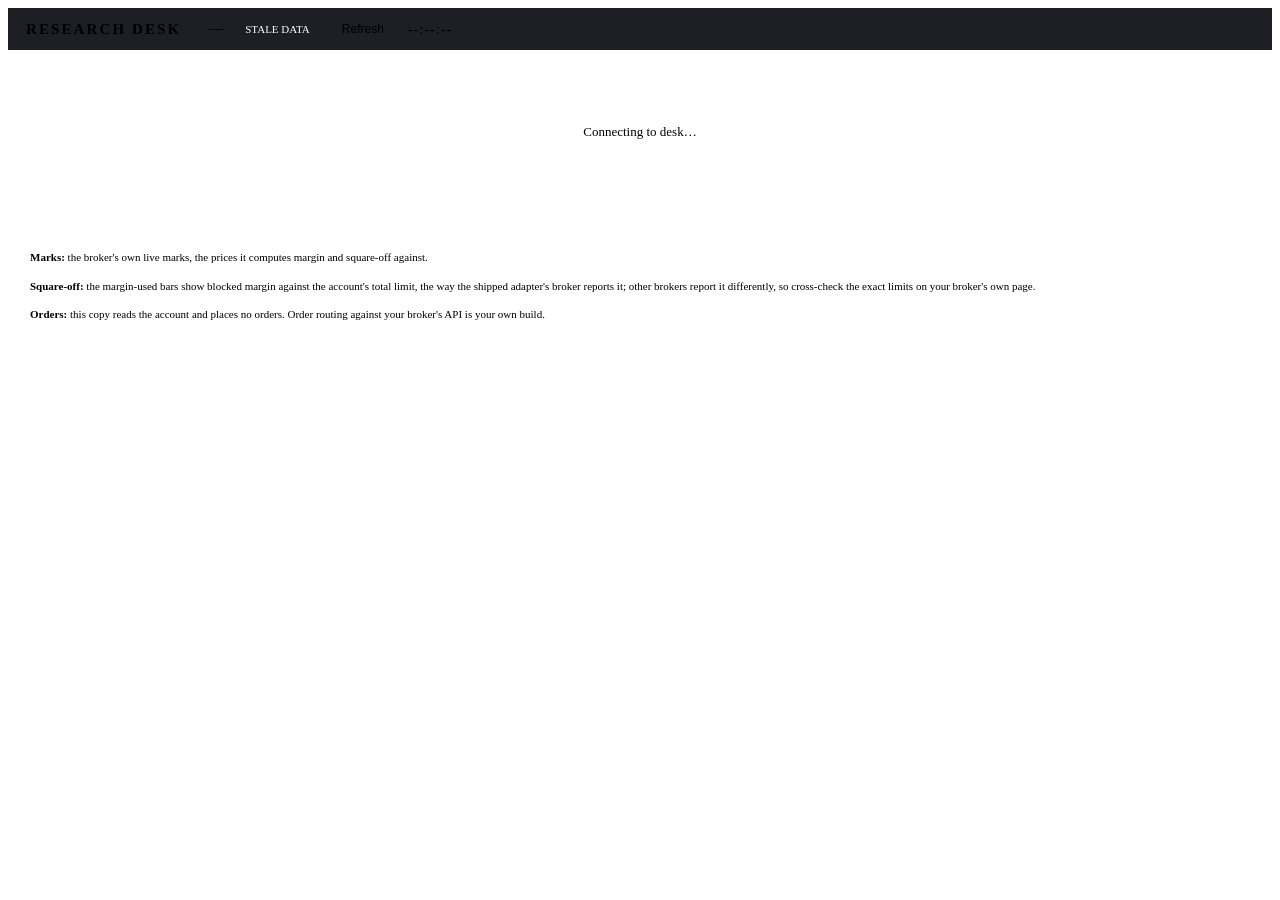
==== web/index.html @ 68d12d51 "The desk: twelve tabs, keyless fallbacks, one broker adapter Full public copy of the research desk: " ====
<!doctype html>
<html lang="en">
<head>
<meta charset="utf-8">
<meta name="viewport" content="width=device-width,initial-scale=1">
<title>Research Desk</title>
<link rel="icon" href="data:image/svg+xml,<svg xmlns='http://www.w3.org/2000/svg' viewBox='0 0 32 32'><rect width='32' height='32' rx='7' fill='%23ED5A24'/><text x='16' y='22' font-size='15' font-weight='800' font-family='Arial' fill='white' text-anchor='middle'>FD</text></svg>">
<link rel="stylesheet" href="/assets/desk.css">
<script src="/assets/desk.js" defer></script>
<style>
:root{--flashpos:rgba(62,207,142,.22); --flashneg:rgba(241,100,114,.22)}
html{font-size:14px}
body{padding-bottom:48px}

/* ---------- header ---------- */
header{position:sticky;top:0;z-index:10;background:rgba(10,13,18,.92);
  backdrop-filter:blur(8px);border-bottom:1px solid var(--line);
  display:flex;align-items:center;gap:14px;padding:9px 18px}
header .brand{font-weight:800;font-size:15px;letter-spacing:.14em;white-space:nowrap}
header .brand span{color:var(--accent)}
header .right{display:flex;align-items:center;gap:12px;
  font-size:12px;color:var(--ink2);white-space:nowrap}
#clock{font-size:15px;color:var(--ink);letter-spacing:.05em}
button#refresh{background:var(--panel2);color:var(--ink);border:1px solid var(--line2);
  border-radius:7px;padding:5px 12px;font-size:12px;cursor:pointer}
button#refresh:hover{border-color:var(--accent);color:var(--accent)}
#stale{display:none;background:var(--neg);color:#fff;font-size:11px;
  padding:2px 8px;border-radius:5px}
.tokenbar{margin:14px 0;background:rgba(232,161,60,.1);border:1px solid rgba(232,161,60,.4);
  border-radius:12px;padding:18px 22px;line-height:1.7}
.tokenbar h3{color:var(--amber);font-size:14px;letter-spacing:.06em;margin-bottom:6px}
.tokenbar p{font-size:12.5px;color:var(--ink2)}
.tokenbar b{color:var(--ink)}

/* ---------- ticker ---------- */
.ticker{overflow:hidden;border-bottom:1px solid var(--line);background:var(--panel);
  white-space:nowrap;user-select:none}
.ticker-track{display:inline-block;padding:6px 0;animation:tick 60s linear infinite}
.ticker:hover .ticker-track{animation-play-state:paused}
@keyframes tick{from{transform:translateX(0)}to{transform:translateX(-50%)}}
.tk{display:inline-flex;align-items:baseline;gap:6px;margin:0 16px;font-size:12px}
.tk .sym{color:var(--ink2);font-weight:600}
.tk .acct{color:var(--muted);font-size:10px}

/* ---------- layout ---------- */
main{max-width:1440px;margin:0 auto;padding:18px 22px}
.grid{display:grid;gap:14px}
.family-strip{grid-template-columns:repeat(auto-fit,minmax(170px,1fr));margin-bottom:14px}
.mid{grid-template-columns:1fr 380px;margin-bottom:14px}
.accounts{grid-template-columns:1fr 1fr}
@media(max-width:1100px){.mid{grid-template-columns:1fr}.accounts{grid-template-columns:1fr}}

.panel{background:var(--panel);border:1px solid var(--line);border-radius:12px;overflow:hidden}
.panel-h{display:flex;align-items:baseline;justify-content:space-between;
  padding:11px 15px;border-bottom:1px solid var(--line)}
.panel-h h2{font-size:11.5px;text-transform:uppercase;letter-spacing:.12em;color:var(--ink2)}
.panel-h .sub{font-size:11px;color:var(--muted)}
.panel-b{padding:13px 15px}

/* ---------- tiles ---------- */
.tile{background:var(--panel);border:1px solid var(--line);border-radius:12px;padding:12px 15px}
.tile .l{font-size:10.5px;text-transform:uppercase;letter-spacing:.1em;color:var(--ink2);margin-bottom:7px}
.tile .v{font-size:19px;font-weight:700}
.tile .s{font-size:10.5px;color:var(--muted);margin-top:5px;min-height:12px}
.bar{height:6px;border-radius:3px;background:var(--line);margin-top:9px;overflow:hidden}
.bar i{display:block;height:100%;border-radius:3px;background:var(--pos);transition:width .6s}
.bar i.warn{background:var(--amber)} .bar i.hot{background:var(--neg)}

/* ---------- tables ---------- */
table{width:100%;border-collapse:collapse;font-size:12.5px}
th,td{padding:7px 10px;border-bottom:1px solid var(--line);text-align:right;white-space:nowrap}
th:first-child,td:first-child{text-align:left}
th{color:var(--muted);font-size:10px;text-transform:uppercase;letter-spacing:.08em;
  font-weight:600;cursor:pointer;position:sticky;top:0;background:var(--panel)}
th:hover{color:var(--accent)}
th .arr{font-size:9px}
tbody tr:last-child td{border-bottom:none}
tbody tr:hover td{background:var(--panel2)}
td.name{font-weight:700;color:var(--ink)}
td{transition:background .15s}
td.flash-pos{background:var(--flashpos)!important}
td.flash-neg{background:var(--flashneg)!important}
.pos{color:var(--pos)} .neg{color:var(--neg)} .dim{color:var(--muted)}
.scroll{max-height:420px;overflow-y:auto}
.scroll::-webkit-scrollbar{width:8px}
.scroll::-webkit-scrollbar-thumb{background:var(--line2);border-radius:4px}

/* ---------- tape cards ---------- */
.tape-card{padding:12px 15px;border-bottom:1px solid var(--line)}
.tape-card:last-child{border-bottom:none}
.tape-top{display:flex;justify-content:space-between;align-items:baseline;margin-bottom:8px}
.tape-top .sym{font-weight:800;font-size:14px}
.tape-top .spot{font-size:13px}
.tape-grid{display:grid;grid-template-columns:repeat(3,1fr);gap:7px}
.tg{background:var(--panel2);border-radius:8px;padding:7px 9px}
.tg .l{font-size:9.5px;text-transform:uppercase;letter-spacing:.08em;color:var(--muted)}
.tg .v{font-size:13px;font-weight:700;margin-top:3px}
.walls{margin-top:8px;font-size:11px;color:var(--ink2)}
.walls b{color:var(--ink)}

/* ---------- misc ---------- */
.spark{vertical-align:middle}
/* first paint only: tiles rise, sparklines draw. The 30s repoll re-renders
   the same DOM, so these classes hang off #app.firstpaint and never replay. */
#app.firstpaint .tile{animation:vrise .45s ease both}
#app.firstpaint .grid.family-strip .tile:nth-child(2){animation-delay:40ms}
#app.firstpaint .grid.family-strip .tile:nth-child(3){animation-delay:80ms}
#app.firstpaint .grid.family-strip .tile:nth-child(4){animation-delay:120ms}
#app.firstpaint .grid.family-strip .tile:nth-child(5){animation-delay:160ms}
#app.firstpaint .grid.family-strip .tile:nth-child(6){animation-delay:200ms}
#app.firstpaint .panel{animation:vfade .5s ease both}
#app.firstpaint .spark polyline{stroke-dasharray:1;stroke-dashoffset:1;
  animation:drawline .9s ease .15s forwards}
#app.firstpaint .spark circle{opacity:0;animation:vfade .3s ease 1s forwards}
.acct-head{display:flex;justify-content:space-between;align-items:baseline;
  padding:11px 15px;border-bottom:1px solid var(--line)}
.acct-head h2{font-size:13px;letter-spacing:.06em;text-transform:uppercase}
.acct-head .mini{font-size:11px;color:var(--ink2)}
.acct-tiles{display:grid;grid-template-columns:repeat(3,1fr);gap:1px;background:var(--line)}
.acct-tiles .at{background:var(--panel);padding:10px 14px}
.at .l{font-size:9.5px;text-transform:uppercase;letter-spacing:.09em;color:var(--muted)}
.at .v{font-size:14.5px;font-weight:700;margin-top:4px}

/* ---------- allocation heat strip (one bar = the whole book) ---------- */
.alloc{display:flex;gap:2px;height:28px;border-radius:8px;overflow:hidden;margin:12px 15px 0}
.alloc .as{display:flex;align-items:center;justify-content:center;min-width:3px;
  text-decoration:none;border-radius:3px;transition:filter .15s}
.alloc .as span{font-size:9px;font-weight:800;color:var(--ink);letter-spacing:.03em;
  text-shadow:0 1px 2px rgba(0,0,0,.85);overflow:hidden;white-space:nowrap}
.alloc .as:hover{filter:brightness(1.3)}
.alloc-cap{font-size:9.5px;color:var(--muted);margin:5px 15px 10px}
footer{max-width:1440px;margin:26px auto 0;padding:14px 22px;border-top:1px solid var(--line);
  color:var(--muted);font-size:11px;line-height:1.6}
footer b{color:var(--ink2)}
.loading{padding:40px;text-align:center;color:var(--muted);font-size:13px}

/* ---------- results rail (two sliding rows) ---------- */
.erail{display:grid;grid-auto-flow:column;grid-template-rows:repeat(2,auto);
  grid-auto-columns:195px;gap:12px;overflow-x:auto;padding:16px 15px 18px;
  scrollbar-width:thin}
.erail>span.dim{grid-row:span 2}
.ecard{background:var(--panel2);border:1px solid var(--line2);
  border-radius:11px;padding:12px 14px;position:relative}
.ecard .dd{position:absolute;top:11px;right:12px;font-size:11px;font-weight:800;
  border-radius:6px;padding:2px 7px}
.dd.soon{background:rgba(241,100,114,.16);color:var(--neg)}
.dd.near{background:rgba(232,161,60,.14);color:var(--amber)}
.dd.far{background:var(--panel);color:var(--muted)}
.ecard .tick{font-size:15px;font-weight:800}
.ecard .tick a{color:var(--ink);text-decoration:none}
.ecard .tick a:hover{color:var(--accent)}
.ecard .when{font-size:11px;color:var(--ink2);margin-top:4px}
.ecard .pur{font-size:10px;color:var(--muted);margin-top:8px;line-height:1.5;
  white-space:normal}
</style>
</head>
<body>

<header>
  <div class="brand">RESEARCH <span>DESK</span></div>
  <nav></nav>
  <div class="status"><span class="dot" id="mktdot"></span><span id="mktlabel">—</span></div>
  <div class="right">
    <span id="stale">STALE DATA</span>
    <button id="refresh">Refresh</button>
    <span id="clock" class="mono">--:--:--</span>
  </div>
</header>

<div class="ticker"><div class="ticker-track mono" id="ticker"></div></div>

<main>
  <div id="app" class="loading">Connecting to desk&hellip;</div>
</main>

<footer>
  <p><b>Marks:</b> the broker's own live marks, the prices it computes margin and square-off against.</p>
  <p><b>Square-off:</b> the margin-used bars show blocked margin against the account's total limit,
  the way the shipped adapter's broker reports it; other brokers report it differently, so cross-check
  the exact limits on your broker's own page.</p>
  <p><b>Orders:</b> this copy reads the account and places no orders. Order routing against your broker's API is your own build.</p>
</footer>

<div id="alertbar"></div>

<script>
"use strict";
const POLL_MS = 30000;
let prevVals = {};   // cell-key -> numeric value (for change flashes)
let sortState = {};  // tableId -> {key, dir}
let lastSnap = null;

/* ---------- formatting ---------- */
function inr(x, dp=0){
  if(x==null || isNaN(x)) return "—";
  const neg = x<0; x = Math.abs(x);
  let [i,f] = x.toFixed(dp).split(".");
  if(i.length>3){
    let head=i.slice(0,-3), tail=i.slice(-3), parts=[];
    while(head.length>2){parts.unshift(head.slice(-2)); head=head.slice(0,-2);}
    parts.unshift(head); i=parts.join(",")+","+tail;
  }
  return (neg?"−":"")+i+(f?"."+f:"");
}
function rupee(x,dp=0){ return x==null?"—":"₹"+inr(x,dp); }
function pct(x,dp=2){ return x==null?"—":(x>=0?"+":"−")+Math.abs(x).toFixed(dp)+"%"; }
function cls(x){ return x==null?"dim":(x>=0?"pos":"neg"); }
function signed(x,dp=0){ return x==null?"—":(x>=0?"+":"−")+inr(Math.abs(x),dp); }

/* ---------- change-flash ---------- */
function cell(key, html, klass){
  return `<td class="mono ${klass||""}" data-k="${key}">${html}</td>`;
}
function applyFlashes(root){
  root.querySelectorAll("td[data-k]").forEach(td=>{
    const k = td.dataset.k;
    const num = parseFloat(td.textContent.replace(/[₹,+%\s]/g,"").replace("−","-"));
    if(!isNaN(num) && k in prevVals && prevVals[k]!==num){
      td.classList.add(num>prevVals[k] ? "flash-pos" : "flash-neg");
      setTimeout(()=>td.classList.remove("flash-pos","flash-neg"), 900);
    }
    if(!isNaN(num)) prevVals[k]=num;
  });
}

/* ---------- sparkline ---------- */
function spark(series, w=110, h=26){
  if(!series || series.length<2) return "";
  const min=Math.min(...series), max=Math.max(...series), span=(max-min)||1;
  const pts=series.map((v,i)=>`${(i/(series.length-1)*w).toFixed(1)},${(h-2-((v-min)/span*(h-4))).toFixed(1)}`).join(" ");
  const up = series[series.length-1]>=series[0];
  const col = up?"var(--pos)":"var(--neg)";
  const last = series[series.length-1];
  const ly=(26-2-((last-min)/span*(26-4))).toFixed(1);
  return `<svg class="spark" width="${w}" height="${h}" aria-hidden="true">
    <polyline pathLength="1" points="${pts}" fill="none" stroke="${col}" stroke-width="1.6"/>
    <circle cx="${w}" cy="${ly}" r="2.4" fill="${col}"/></svg>`;
}

/* ---------- tables ---------- */
function sortRows(rows, tableId, defKey){
  const st = sortState[tableId] || {key:defKey, dir:-1};
  sortState[tableId]=st;
  return [...rows].sort((a,b)=>{
    const av=a[st.key], bv=b[st.key];
    if(av==null) return 1; if(bv==null) return -1;
    return (av<bv?-1:av>bv?1:0)*st.dir;
  });
}
function th(tableId,key,label,cur){
  const arr = cur.key===key ? (cur.dir<0?" ▾":" ▴") : "";
  return `<th data-t="${tableId}" data-s="${key}">${label}<span class="arr">${arr}</span></th>`;
}
function bindSort(root){
  root.querySelectorAll("th[data-s]").forEach(el=>{
    el.onclick=()=>{
      const t=el.dataset.t,k=el.dataset.s,st=sortState[t];
      if(st && st.key===k) st.dir*=-1; else sortState[t]={key:k,dir:-1};
      render(lastSnap);
    };
  });
}

function futuresTable(accounts, sparks){
  const rows=[];
  for(const [acct,a] of Object.entries(accounts))
    for(const f of a.futures) rows.push({...f, acct, acctLabel:a.label||acct});
  if(!rows.length) return '<div class="panel-b dim">No open futures or options positions.</div>';
  const st = sortState["fut"]||{key:"mtm",dir:1}; sortState["fut"]=st;
  const sorted = sortRows(rows,"fut","mtm");
  let html=`<table><thead><tr>
    ${th("fut","underlying","Contract",st)}<th>Acct</th>${th("fut","expiry","Expiry",st)}
    ${th("fut","dte","DTE",st)}<th>Side</th>${th("fut","qty","Qty",st)}
    ${th("fut","avg","Avg",st)}${th("fut","ltp","Mark",st)}
    ${th("fut","notional","Notional",st)}${th("fut","mtm","MTM",st)}
    ${th("fut","mtm_pct","MTM %",st)}<th>3-day</th></tr></thead><tbody>`;
  for(const f of sorted){
    const dte = f.expiry ? Math.max(0,Math.round((new Date(f.expiry)-new Date())/864e5)) : null;
    f.dte=dte;
    html+=`<tr><td class="name"><a href="/t?symbol=${f.underlying}&region=in" style="color:inherit;text-decoration:none">${f.contract||f.underlying}</a></td>
      <td class="dim mono" style="text-align:left;font-size:11px">${f.acctLabel}</td>
      <td class="mono dim">${f.expiry||"—"}</td>
      <td class="mono ${dte!=null&&dte<=7?"neg":"dim"}">${dte??"—"}d</td>
      <td class="dim">${f.side}</td>
      ${cell("fq"+f.acct+f.underlying, inr(f.qty))}
      ${cell("fa"+f.acct+f.underlying, inr(f.avg,2))}
      ${cell("fm"+f.acct+f.underlying, inr(f.ltp,2))}
      ${cell("fn"+f.acct+f.underlying, inr(f.notional))}
      ${cell("fp"+f.acct+f.underlying, signed(f.mtm), cls(f.mtm))}
      ${cell("fpp"+f.acct+f.underlying, pct(f.mtm_pct), cls(f.mtm_pct))}
      <td>${spark(sparks[f.underlying])}</td></tr>`;
  }
  return html+"</tbody></table>";
}

function equityTable(acct, eq){
  if(!eq.length) return '<div class="panel-b dim">No holdings.</div>';
  const total = eq.reduce((s,e)=>s+(e.value||0),0);
  const id="eq_"+acct;
  const st = sortState[id]||{key:"value",dir:-1}; sortState[id]=st;
  const sorted=sortRows(eq,id,"value");
  let html=`<div class="scroll"><table><thead><tr>
    ${th(id,"code","Name",st)}${th(id,"qty","Qty",st)}${th(id,"avg","Avg",st)}
    ${th(id,"ltp","Mark",st)}${th(id,"value","Value",st)}${th(id,"pnl","P&L",st)}
    ${th(id,"pnl_pct","P&L %",st)}${th(id,"day_pct","Day %",st)}<th>Wt</th></tr></thead><tbody>`;
  for(const e of sorted){
    const wt = total?(e.value/total*100):null;
    html+=`<tr><td class="name"><a href="/t?symbol=${e.code}&region=in" style="color:inherit;text-decoration:none">${e.code}</a></td>
      ${cell("q"+acct+e.code, inr(e.qty))}
      ${cell("a"+acct+e.code, inr(e.avg,2))}
      ${cell("m"+acct+e.code, inr(e.ltp,2))}
      ${cell("v"+acct+e.code, inr(e.value))}
      ${cell("p"+acct+e.code, signed(e.pnl), cls(e.pnl))}
      ${cell("pp"+acct+e.code, pct(e.pnl_pct), cls(e.pnl_pct))}
      ${cell("d"+acct+e.code, pct(e.day_pct), cls(e.day_pct))}
      <td class="mono dim">${wt!=null?wt.toFixed(1)+"%":"—"}</td></tr>`;
  }
  return html+"</tbody></table></div>";
}

/* ---------- panels ---------- */
function utilBar(p){
  if(p==null) return "";
  const k = p>75?"hot":p>50?"warn":"";
  return `<div class="bar"><i class="${k}" style="width:${Math.min(100,p).toFixed(1)}%"></i></div>`;
}
function tile(label,val,klass,sub,extra){
  return `<div class="tile"><div class="l">${label}</div>
    <div class="v mono ${klass||""}" data-k="t_${label}">${val}</div>
    <div class="s">${sub||""}</div>${extra||""}</div>`;
}
function allocBar(eq){
  const total=eq.reduce((s,e)=>s+(e.value||0),0);
  if(!total) return "";
  const sorted=[...eq].sort((a,b)=>(b.value||0)-(a.value||0));
  let seg="";
  for(const e of sorted){
    const wt=(e.value||0)/total*100; if(wt<0.3) continue;
    const d=e.day_pct;
    const alpha = d==null?0:Math.min(88,28+Math.abs(d)*16);
    const col = d==null ? "var(--line2)"
      : `color-mix(in srgb,var(--${d>=0?"pos":"neg"}) ${alpha.toFixed(0)}%,var(--panel2))`;
    seg+=`<a class="as" href="/t?symbol=${e.code}&region=in" style="width:${wt.toFixed(2)}%;background:${col}"
      title="${e.code} · ${wt.toFixed(1)}% of book · day ${d==null?"—":(d>=0?"+":"−")+Math.abs(d).toFixed(2)+"%"}">${wt>=8?`<span>${e.code}</span>`:""}</a>`;
  }
  return `<div class="alloc">${seg}</div>
    <div class="alloc-cap">allocation by value · colour = today's move · hover for detail, click for research</div>`;
}
function accountPanel(name,a){
  const t=a.totals,f=a.funds;
  const frozen = a.stale_funds ?
    `<span class="mini mono" style="color:var(--amber,#d9a441)" title="No token pasted for this account today. Stock and futures marks are LIVE (priced via the other session — quotes are market data); cash, margin and quantities are the broker's state from the time shown.">no token today · marks LIVE · funds/margin as of ${a.broker_as_of||"?"}</span>` : "";
  return `<section class="panel">
    <div class="acct-head"><h2>${a.label||name}</h2>${frozen}
      <span class="mini mono">margin used ${t.util_pct!=null?t.util_pct.toFixed(1)+"%":"—"}</span></div>
    <div class="acct-tiles">
      <div class="at"><div class="l">Equity</div><div class="v mono" data-k="ae_${name}">${rupee(t.equity_value)}</div></div>
      <div class="at"><div class="l">Eq P&L</div><div class="v mono ${cls(t.equity_pnl)}" data-k="ap_${name}">${signed(t.equity_pnl)}</div></div>
      <div class="at"><div class="l">F&O MTM</div><div class="v mono ${cls(t.fno_mtm)}" data-k="af_${name}">${signed(t.fno_mtm)}</div></div>
      <div class="at"><div class="l">Cash</div><div class="v mono" data-k="ac_${name}">${rupee(t.cash)}</div></div>
      <div class="at"><div class="l">Free limit</div><div class="v mono" data-k="al_${name}">${rupee(t.free_limit)}</div></div>
      <div class="at"><div class="l">Collateral (impl.)</div><div class="v mono dim">${rupee(f.implied_collateral)}</div></div>
    </div>
    <div style="padding:10px 15px 4px">${utilBar(t.util_pct)}
      <div class="s dim" style="font-size:10px;margin-top:5px">blocked ${rupee(t.blocked)} of ${rupee(t.limit_total)} F&O limit</div></div>
    ${allocBar(a.equity)}
    ${equityTable(name,a.equity)}
  </section>`;
}

function tapePanel(tape){
  if(!tape) return `<div class="loading">Loading options tape&hellip;</div>`;
  if(!tape.names||!tape.names.length)
    return `<div class="tape-card dim" style="padding:24px 15px">Needs a live Breeze session —
      the chain read resumes when tokens are pasted.</div>`;
  let html="";
  for(const n of tape.names){
    if(n.error){ html+=`<div class="tape-card dim">${n.code}: ${n.error}</div>`; continue; }
    const lean = n.flow_pcr==null?"—":(n.flow_pcr>1.1?"PUTS":(n.flow_pcr<0.9?"CALLS":"EVEN"));
    const leanCls = lean==="CALLS"?"pos":lean==="PUTS"?"neg":"dim";
    html+=`<div class="tape-card">
      <div class="tape-top"><span class="sym">${n.code}</span>
        <span class="spot mono">${inr(n.spot,2)} <span class="dim" style="font-size:10px">${n.expiry||""}</span></span></div>
      <div class="tape-grid">
        <div class="tg"><div class="l">PCR (OI)</div><div class="v mono">${n.pcr!=null?n.pcr.toFixed(2):"—"}</div></div>
        <div class="tg"><div class="l">Fresh OI lean</div><div class="v ${leanCls}">${lean}</div></div>
        <div class="tg"><div class="l">Exp. move</div><div class="v mono">±${n.exp_move_pct!=null?n.exp_move_pct.toFixed(1):"—"}%</div></div>
      </div>
      <div class="walls">support <b class="mono">${inr(n.support)}</b> · resistance <b class="mono">${inr(n.resistance)}</b>
        ${n.skew!=null?` · 5% put/call <b class="mono">${n.skew.toFixed(2)}x</b>`:""}</div>
    </div>`;
  }
  return html+`<div style="padding:8px 15px;font-size:10px;color:var(--muted)">chain as of ${tape.ts} · refreshes every 10 min</div>`;
}

/* ---------- ticker ---------- */
function buildTicker(accounts){
  let items="";
  for(const [acct,a] of Object.entries(accounts))
    for(const e of a.equity){
      if(e.day_pct==null) continue;
      items+=`<span class="tk"><span class="sym">${e.code}</span><span class="acct">${(a.label||acct).slice(-4)}</span>
        <span class="${cls(e.day_pct)}">${pct(e.day_pct)}</span></span>`;
    }
  document.getElementById("ticker").innerHTML = items+items; // doubled for seamless loop
}

/* ---------- render ---------- */
let tapeData=null;
function render(snap){
  if(!snap) return;
  const dot0=document.getElementById("mktdot"), lbl0=document.getElementById("mktlabel");
  dot0.className="dot"+(snap.market_open?" live":"");
  lbl0.textContent = snap.market_open?"MARKET OPEN":"MARKET CLOSED";
  if(snap.session_dead && !snap.stale){
    // dead session AND no saved book on disk (first ever run): explain plainly
    const app=document.getElementById("app");
    app.className="";
    app.innerHTML=`<div class="tokenbar">
      <h3>India session expired — paste fresh Breeze tokens</h3>
      <p>The daily SEBI session tokens have lapsed and no earlier book is saved yet.
      To connect: <b>quit the desk</b> (close its terminal window), double-click
      <b>Start&nbsp;Desk.command</b>, and paste today's session token when prompted.
      US, Global, Macro and Funds pages keep running without tokens.</p></div>
    <section class="panel" style="margin-top:14px">
      <div class="panel-h"><h2>Upcoming results · India</h2>
        <span class="sub" id="einsub">board meetings with a Financial Results purpose (NSE) — runs without tokens</span></div>
      <div class="erail" id="einrail">${einHtml||'<span class="dim" style="font-size:12px">Loading NSE calendar… first load takes ~15s.</span>'}</div>
    </section>`;
    document.getElementById("ticker").innerHTML="";
    return;
  }
  const stale = snap.session_dead && snap.stale ? snap.stale : null;
  const ribbon = !stale ? "" :
    `<div class="staleribbon"><span class="sr-k">Session expired</span>
      <span>broker book as of <b>${stale.broker_as_of}</b></span>
      <span>· stock marks refreshed via Yahoo (delayed${stale.yahoo_marks<stale.eq_rows?`, ${stale.eq_rows-stale.yahoo_marks} BSE names frozen`:""})</span>
      <span>· futures &amp; margin frozen at broker time</span>
      <span class="dim">· to go live: quit desk → Start Desk.command → paste tokens</span></div>`;
  const acc=snap.accounts;
  const fam={eq:0,pnl:0,mtm:0,cash:0,free:0,blocked:0,limit:0};
  for(const a of Object.values(acc)){
    fam.eq+=a.totals.equity_value||0; fam.pnl+=a.totals.equity_pnl||0;
    fam.mtm+=a.totals.fno_mtm||0; fam.cash+=a.totals.cash||0;
    fam.free+=a.totals.free_limit||0; fam.blocked+=a.totals.blocked||0;
    fam.limit+=a.totals.limit_total||0;
  }
  const famUtil = fam.limit?(fam.blocked/fam.limit*100):null;

  const app=document.getElementById("app");
  const firstPaint = app.className.includes("loading");
  app.className = firstPaint ? "firstpaint" : "";
  if(firstPaint) setTimeout(()=>app.classList.remove("firstpaint"), 1600);
  app.innerHTML=`${ribbon}
    <div class="grid family-strip">
      ${tile("Family equity", rupee(fam.eq))}
      ${tile("Equity P&L", signed(fam.pnl), cls(fam.pnl),
        pct(fam.eq-fam.pnl ? fam.pnl/(fam.eq-fam.pnl)*100 : null))}
      ${tile("F&O MTM", signed(fam.mtm), cls(fam.mtm))}
      ${tile("Cash", rupee(fam.cash))}
      ${tile("Free F&O limit", rupee(fam.free), "", "cash + collateral headroom")}
      ${tile("Margin used", famUtil!=null?famUtil.toFixed(1)+"%":"—",
        famUtil>75?"neg":famUtil>50?"":"", `blocked ${rupee(fam.blocked)}`, utilBar(famUtil))}
    </div>
    <div class="grid mid">
      <section class="panel">
        <div class="panel-h"><h2>F&amp;O positions</h2><span class="sub">futures and options, every account · click headers to sort</span></div>
        ${futuresTable(acc, snap.sparks||{})}
      </section>
      <section class="panel">
        <div class="panel-h"><h2>Options tape</h2><span class="sub">index positioning</span></div>
        <div id="tape">${tapePanel(tapeData)}</div>
      </section>
    </div>
    <div class="grid accounts">
      ${Object.entries(acc).map(([n,a])=>accountPanel(n,a)).join("")}
    </div>
    <section class="panel" style="margin-top:14px">
      <div class="panel-h"><h2>Upcoming results · India</h2>
        <span class="sub" id="einsub">board meetings with a Financial Results purpose (NSE)</span></div>
      <div class="erail" id="einrail">${einHtml||'<span class="dim" style="font-size:12px">Loading NSE calendar… first load takes ~15s.</span>'}</div>
    </section>`;
  buildTicker(acc);
  applyFlashes(app);
  bindSort(app);
}

/* ---------- polling ---------- */
async function pull(){
  try{
    const r=await fetch("/api/snapshot"); if(!r.ok) throw 0;
    lastSnap=await r.json(); render(lastSnap);
    document.getElementById("stale").style.display="none";
  }catch(e){ document.getElementById("stale").style.display="inline-block"; }
}
async function pullTape(){
  try{
    const r=await fetch("/api/tape"); if(!r.ok) throw 0;
    tapeData=await r.json();
    const el=document.getElementById("tape"); if(el) el.innerHTML=tapePanel(tapeData);
  }catch(e){}
}
let einHtml=null;
async function pullEarningsIn(){
  try{
    const r=await fetch("/api/earnings_in"); if(!r.ok) return;
    const d=await r.json();
    const today=new Date();
    let html="";
    for(const e of d.rows){
      const dd=Math.max(0,Math.round((new Date(e.date)-today)/864e5));
      const k=dd<=3?"soon":(dd<=10?"near":"far");
      const dt=new Date(e.date+"T12:00:00");
      const when=dt.toLocaleDateString("en-IN",{weekday:"short",month:"short",day:"numeric"});
      html+=`<div class="ecard">
        <span class="dd mono ${k}">${dd===0?"today":dd+"d"}</span>
        <div class="tick"><a href="/t?symbol=${e.code}&region=in">${e.code}</a></div>
        <div class="when">${when} · ${e.symbol}</div>
        <div class="pur">${e.purpose||""}</div></div>`;
    }
    einHtml = html || '<span class="dim" style="font-size:12px">No results dates announced yet for the book. NSE announces most a week or two out.</span>';
    const el=document.getElementById("einrail"); if(el) el.innerHTML=einHtml;
    const sub=document.getElementById("einsub");
    if(sub && d.skipped_bse) sub.textContent=`board meetings with a Financial Results purpose (NSE) · ${d.skipped_bse} BSE-only names have no feed`;
  }catch(e){}
}
document.getElementById("refresh").onclick=()=>{pull();pullTape();};
setInterval(()=>{
  document.getElementById("clock").textContent=new Date().toLocaleTimeString("en-IN",{hour12:false});
},1000);
setInterval(pull,POLL_MS);
setInterval(pullTape,600000);
setInterval(pullEarningsIn,3600000);
pull(); pullTape(); pullEarningsIn();
</script>
</body>
</html>
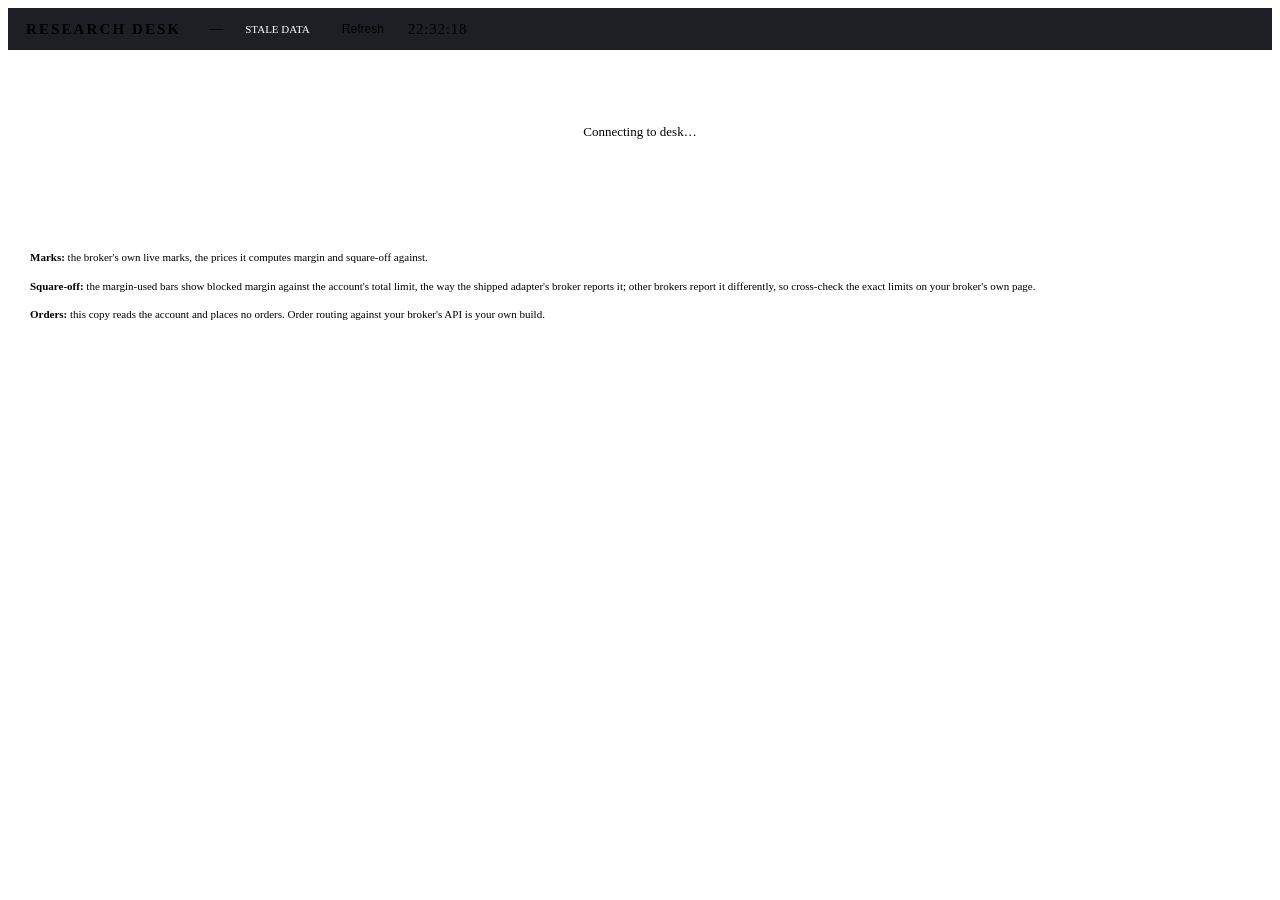
==== commit 9d14e48b: "README and pages: the daily login is the shipped adapter's rule, not the desk's The Every day sectio" ====
--- a/web/index.html
+++ b/web/index.html
@@ -417,13 +417,13 @@
     const app=document.getElementById("app");
     app.className="";
     app.innerHTML=`<div class="tokenbar">
-      <h3>India session expired — paste fresh Breeze tokens</h3>
-      <p>The daily SEBI session tokens have lapsed and no earlier book is saved yet.
+      <h3>Broker session expired — paste a fresh session token</h3>
+      <p>The broker session token has lapsed and no earlier book is saved yet.
       To connect: <b>quit the desk</b> (close its terminal window), double-click
       <b>Start&nbsp;Desk.command</b>, and paste today's session token when prompted.
       US, Global, Macro and Funds pages keep running without tokens.</p></div>
     <section class="panel" style="margin-top:14px">
-      <div class="panel-h"><h2>Upcoming results · India</h2>
+      <div class="panel-h"><h2>Upcoming results · Home</h2>
         <span class="sub" id="einsub">board meetings with a Financial Results purpose (NSE) — runs without tokens</span></div>
       <div class="erail" id="einrail">${einHtml||'<span class="dim" style="font-size:12px">Loading NSE calendar… first load takes ~15s.</span>'}</div>
     </section>`;
@@ -453,7 +453,7 @@
   if(firstPaint) setTimeout(()=>app.classList.remove("firstpaint"), 1600);
   app.innerHTML=`${ribbon}
     <div class="grid family-strip">
-      ${tile("Family equity", rupee(fam.eq))}
+      ${tile("Total equity", rupee(fam.eq))}
       ${tile("Equity P&L", signed(fam.pnl), cls(fam.pnl),
         pct(fam.eq-fam.pnl ? fam.pnl/(fam.eq-fam.pnl)*100 : null))}
       ${tile("F&O MTM", signed(fam.mtm), cls(fam.mtm))}
@@ -476,7 +476,7 @@
       ${Object.entries(acc).map(([n,a])=>accountPanel(n,a)).join("")}
     </div>
     <section class="panel" style="margin-top:14px">
-      <div class="panel-h"><h2>Upcoming results · India</h2>
+      <div class="panel-h"><h2>Upcoming results · Home</h2>
         <span class="sub" id="einsub">board meetings with a Financial Results purpose (NSE)</span></div>
       <div class="erail" id="einrail">${einHtml||'<span class="dim" style="font-size:12px">Loading NSE calendar… first load takes ~15s.</span>'}</div>
     </section>`;
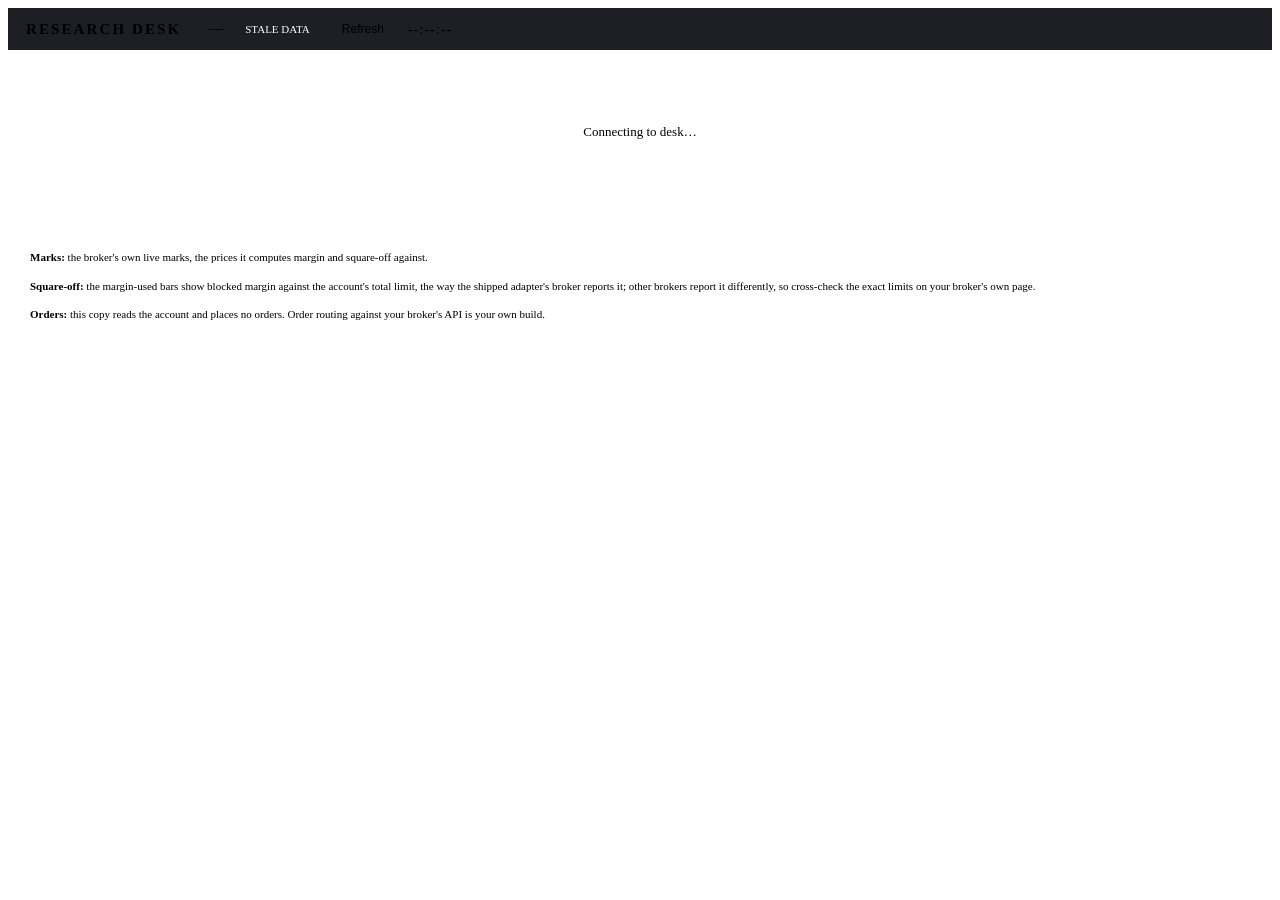
==== commit 941f13a0: "Pages reconnect by themselves after a desk restart desk.js pings /api/ping every five seconds; after" ====
--- a/web/index.html
+++ b/web/index.html
@@ -282,12 +282,12 @@
       <td class="mono dim">${f.expiry||"—"}</td>
       <td class="mono ${dte!=null&&dte<=7?"neg":"dim"}">${dte??"—"}d</td>
       <td class="dim">${f.side}</td>
-      ${cell("fq"+f.acct+f.underlying, inr(f.qty))}
-      ${cell("fa"+f.acct+f.underlying, inr(f.avg,2))}
-      ${cell("fm"+f.acct+f.underlying, inr(f.ltp,2))}
-      ${cell("fn"+f.acct+f.underlying, inr(f.notional))}
-      ${cell("fp"+f.acct+f.underlying, signed(f.mtm), cls(f.mtm))}
-      ${cell("fpp"+f.acct+f.underlying, pct(f.mtm_pct), cls(f.mtm_pct))}
+      ${cell("fq"+f.acct+(f.contract||f.underlying), inr(f.qty))}
+      ${cell("fa"+f.acct+(f.contract||f.underlying), inr(f.avg,2))}
+      ${cell("fm"+f.acct+(f.contract||f.underlying), inr(f.ltp,2))}
+      ${cell("fn"+f.acct+(f.contract||f.underlying), inr(f.notional))}
+      ${cell("fp"+f.acct+(f.contract||f.underlying), signed(f.mtm), cls(f.mtm))}
+      ${cell("fpp"+f.acct+(f.contract||f.underlying), pct(f.mtm_pct), cls(f.mtm_pct))}
       <td>${spark(sparks[f.underlying])}</td></tr>`;
   }
   return html+"</tbody></table>";
